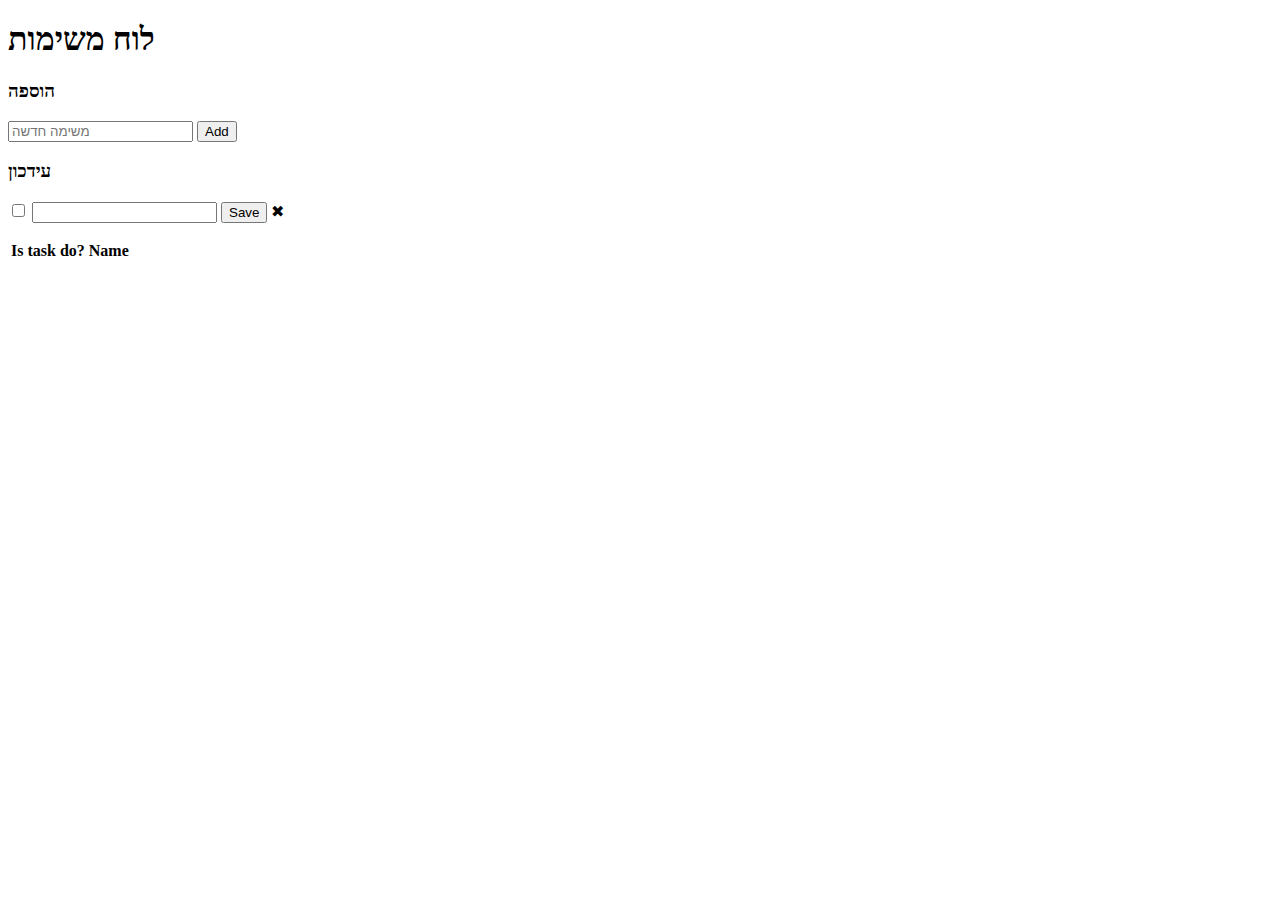
==== wwwroot/index.html @ 4a1583e5 "add clien side add saveing the data in json file" ====
<!DOCTYPE html>
<html>

<head>
    <meta charset="UTF-8">
    <title>לוח משימות</title>
    <link rel="stylesheet" href="site.css" />
</head>

<body>
    <h1>לוח משימות</h1>
    <h3>הוספה</h3>
    <form action="javascript:void(0);" method="POST" onsubmit="addItem()">
        <input type="text" id="add-name" placeholder="משימה חדשה">
        <input type="submit" value="Add">
    </form>

    <div id="editForm">
        <h3>עידכון</h3>
        <form action="javascript:void(0);" onsubmit="updateItem()">
            <input type="hidden" id="edit-id">
            <input type="checkbox" id="edit-isDone">
            <input type="text" id="edit-name">
            <input type="submit" value="Save">
            <a onclick="closeInput()" aria-label="Close">&#10006;</a>
        </form>
    </div>

    <p id="counter"></p>
    <table>
        <tr>
            <th>Is task do?</th>
            <th>Name</th>
            <th></th>
            <th></th>
        </tr>
        <tbody id="tasks"></tbody>
    </table>

    <script src="site.js" asp-append-version="true"></script>
    <script type="text/javascript">
        getItems();
    </script>
</body>

</html>
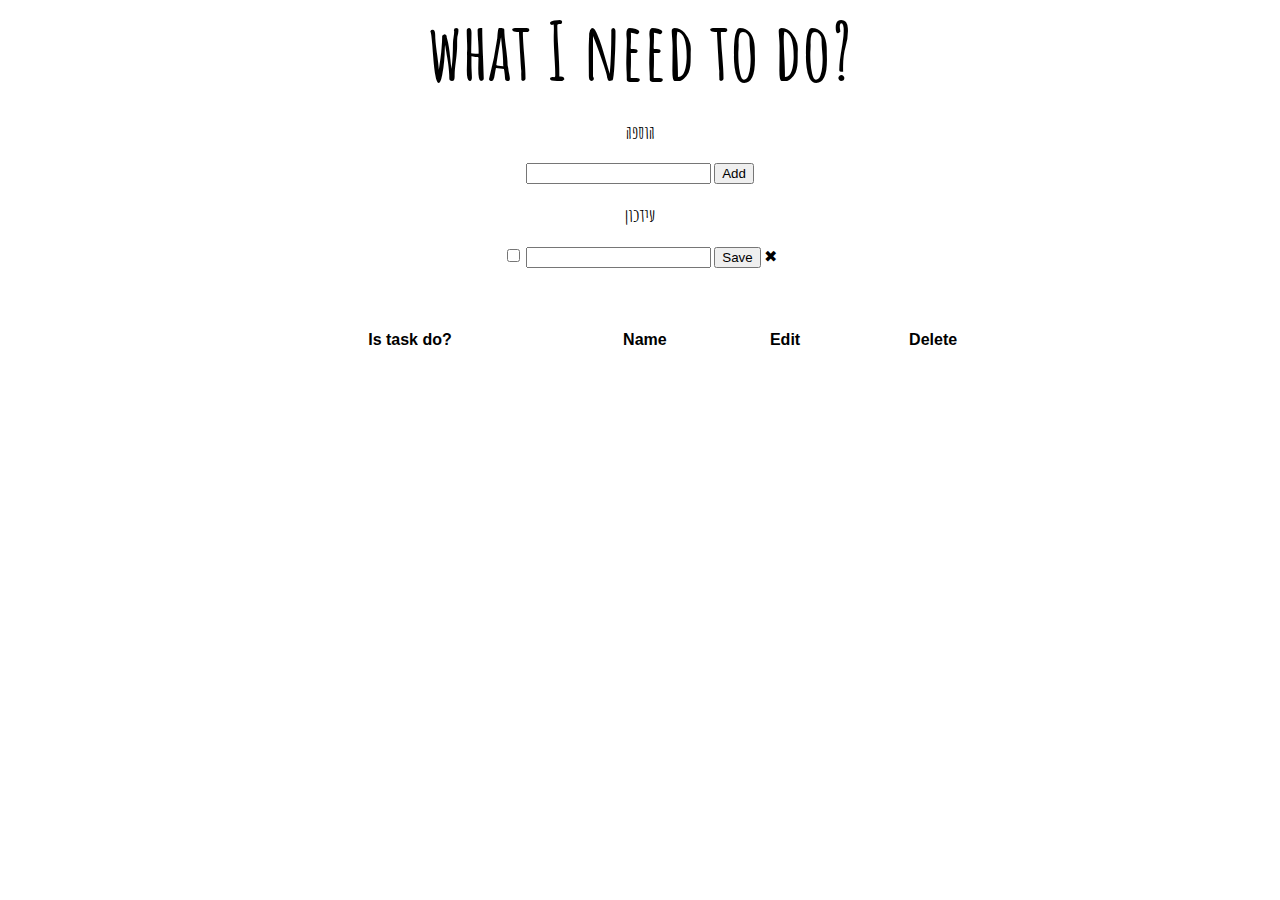
==== commit 57b17430: "Adding design" ====
--- a/wwwroot/index.html
+++ b/wwwroot/index.html
@@ -3,15 +3,17 @@
 
 <head>
     <meta charset="UTF-8">
+    
+    <link href="https://cdn.jsdelivr.net/npm/bootstrap@5.3.0-alpha1/dist/css/bootstrap.min.css" rel="stylesheet"
+    integrity="sha384-GLhlTQ8iRABdZLl6O3oVMWSktQOp6b7In1Zl3/Jr59b6EGGoI1aFkw7cmDA6j6gD" crossorigin="anonymous">
     <title>לוח משימות</title>
-    <link rel="stylesheet" href="site.css" />
 </head>
 
 <body>
-    <h1>לוח משימות</h1>
+    <h1 class="title">what I need to do?</h1>
     <h3>הוספה</h3>
     <form action="javascript:void(0);" method="POST" onsubmit="addItem()">
-        <input type="text" id="add-name" placeholder="משימה חדשה">
+        <input type="text" id="add-name" >
         <input type="submit" value="Add">
     </form>
 
@@ -19,7 +21,7 @@
         <h3>עידכון</h3>
         <form action="javascript:void(0);" onsubmit="updateItem()">
             <input type="hidden" id="edit-id">
-            <input type="checkbox" id="edit-isDone">
+            <input type="checkbox" id="edit-isDone" class="checkbox">
             <input type="text" id="edit-name">
             <input type="submit" value="Save">
             <a onclick="closeInput()" aria-label="Close">&#10006;</a>
@@ -27,13 +29,15 @@
     </div>
 
     <p id="counter"></p>
-    <table>
+    <table class="table">
+        <thead class="table-dark">
         <tr>
-            <th>Is task do?</th>
+            <th class="">Is task do?</th>
             <th>Name</th>
-            <th></th>
-            <th></th>
+            <th>Edit</th>
+            <th>Delete</th>
         </tr>
+        </thead>
         <tbody id="tasks"></tbody>
     </table>
 
@@ -43,4 +47,5 @@
     </script>
 </body>
 
-</html>+</html>
+<link rel="stylesheet" href="site.css" />
--- a/wwwroot/site.css
+++ b/wwwroot/site.css
@@ -0,0 +1,34 @@
+@font-face {
+    font-family: titleFont;
+    src: url("fonts/Blackout.otf");
+    font-family: myFont;
+    src: url("fonts/AmaticSC-Bold.ttf");
+
+}
+body{
+    font-family: myFont;
+    margin: auto;
+    text-align: center;
+    
+}
+
+.title {
+    font-size: 80px;
+    font-family: myFont;
+    margin: auto;
+    text-align: center;
+}
+
+.table {
+    margin-top: 60px;
+    width: 60%;
+    margin-left: 20%;
+    font-family: Arial, sans-serif;
+}
+input {
+    font-family: Arial, sans-serif;
+}
+
+button {
+    border-radius: 5%;
+}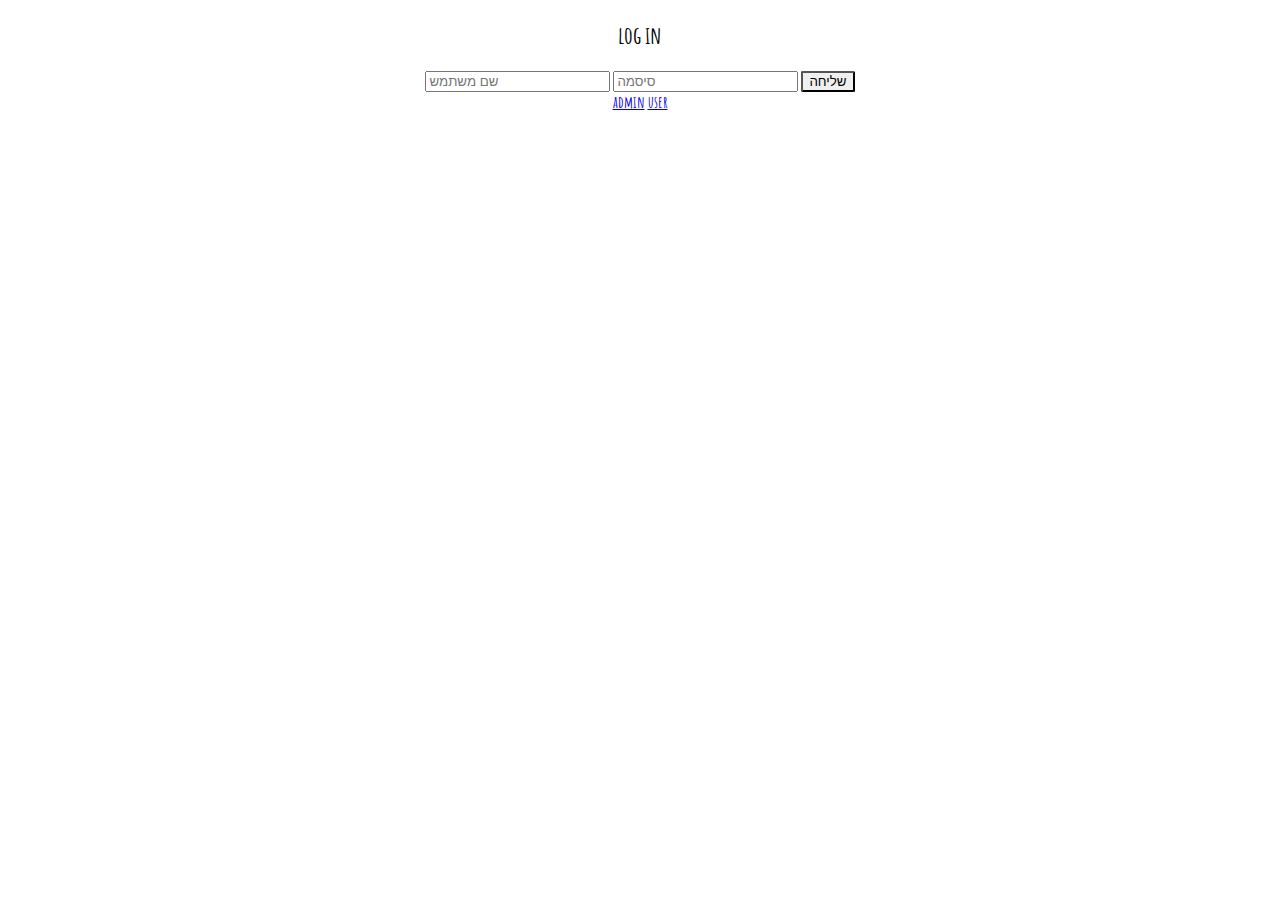
==== commit 8ccd9d49: "Writing to a log file" ====
--- a/wwwroot/index.html
+++ b/wwwroot/index.html
@@ -6,45 +6,21 @@
     
     <link href="https://cdn.jsdelivr.net/npm/bootstrap@5.3.0-alpha1/dist/css/bootstrap.min.css" rel="stylesheet"
     integrity="sha384-GLhlTQ8iRABdZLl6O3oVMWSktQOp6b7In1Zl3/Jr59b6EGGoI1aFkw7cmDA6j6gD" crossorigin="anonymous">
+    <script src="site.js"></script>
     <title>לוח משימות</title>
 </head>
 
 <body>
-    <h1 class="title">what I need to do?</h1>
-    <h3>הוספה</h3>
-    <form action="javascript:void(0);" method="POST" onsubmit="addItem()">
-        <input type="text" id="add-name" >
-        <input type="submit" value="Add">
-    </form>
-
-    <div id="editForm">
-        <h3>עידכון</h3>
-        <form action="javascript:void(0);" onsubmit="updateItem()">
-            <input type="hidden" id="edit-id">
-            <input type="checkbox" id="edit-isDone" class="checkbox">
-            <input type="text" id="edit-name">
-            <input type="submit" value="Save">
-            <a onclick="closeInput()" aria-label="Close">&#10006;</a>
-        </form>
+    <div id="header">
+        <h2>log in</h2>
     </div>
-
-    <p id="counter"></p>
-    <table class="table">
-        <thead class="table-dark">
-        <tr>
-            <th class="">Is task do?</th>
-            <th>Name</th>
-            <th>Edit</th>
-            <th>Delete</th>
-        </tr>
-        </thead>
-        <tbody id="tasks"></tbody>
-    </table>
-
-    <script src="site.js" asp-append-version="true"></script>
-    <script type="text/javascript">
-        getItems();
-    </script>
+    <div>
+        <input type="text" placeholder="שם משתמש" id="name" >
+        <input type="password" placeholder="סיסמה" id="password">
+        <button onclick="formSabmit()">שליחה</button>
+    </div>
+    <a href="./html/admin.html">admin</a>
+    <a href="./html/user.html">user</a>
 </body>
 
 </html>
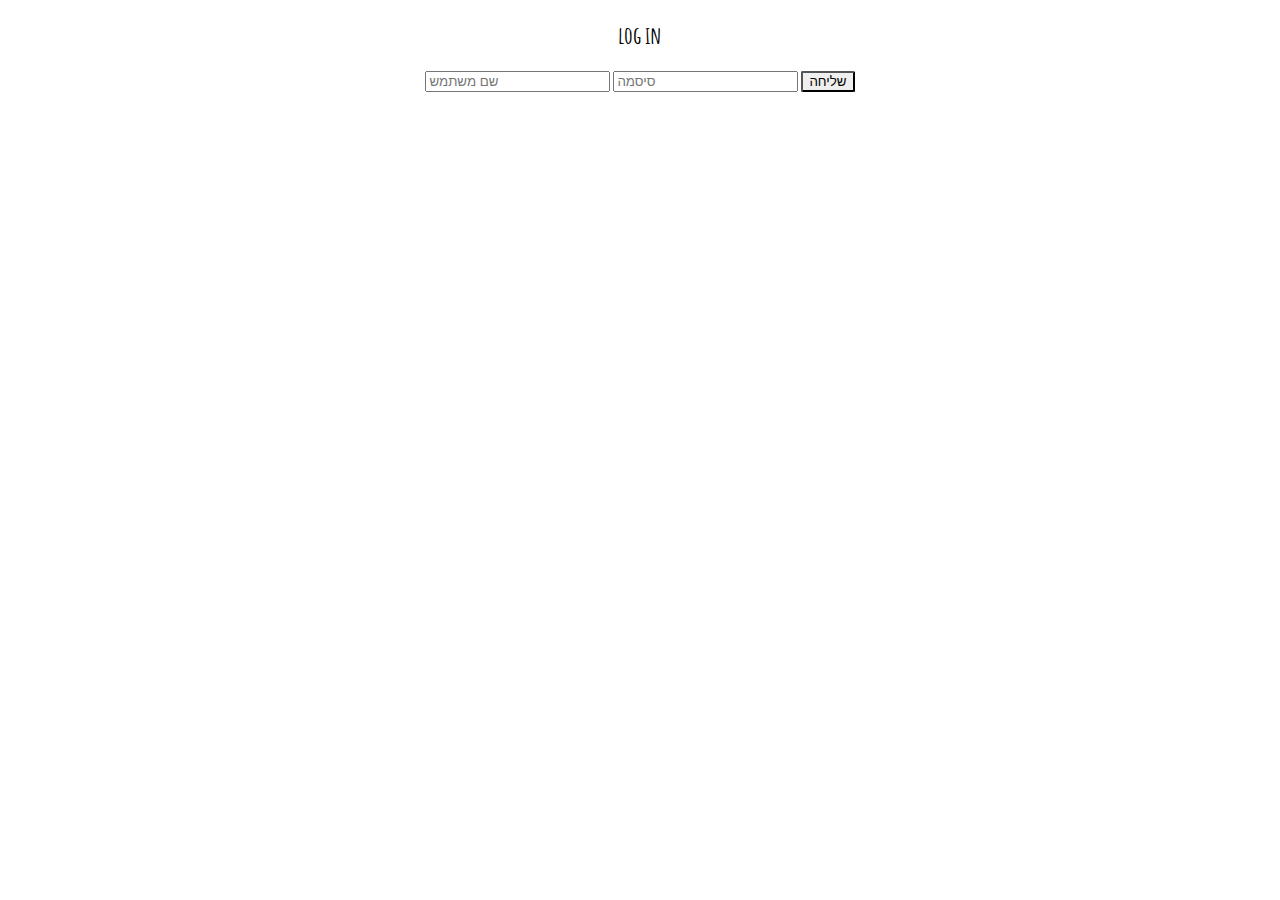
==== commit 85331914: "I added server calls" ====
--- a/wwwroot/index.html
+++ b/wwwroot/index.html
@@ -6,7 +6,7 @@
     
     <link href="https://cdn.jsdelivr.net/npm/bootstrap@5.3.0-alpha1/dist/css/bootstrap.min.css" rel="stylesheet"
     integrity="sha384-GLhlTQ8iRABdZLl6O3oVMWSktQOp6b7In1Zl3/Jr59b6EGGoI1aFkw7cmDA6j6gD" crossorigin="anonymous">
-    <script src="site.js"></script>
+    <script src="logIn.js"></script>
     <title>לוח משימות</title>
 </head>
 
@@ -19,9 +19,7 @@
         <input type="password" placeholder="סיסמה" id="password">
         <button onclick="formSabmit()">שליחה</button>
     </div>
-    <a href="./html/admin.html">admin</a>
-    <a href="./html/user.html">user</a>
 </body>
 
 </html>
-<link rel="stylesheet" href="site.css" />
+<link rel="stylesheet" href="site.css"/>
